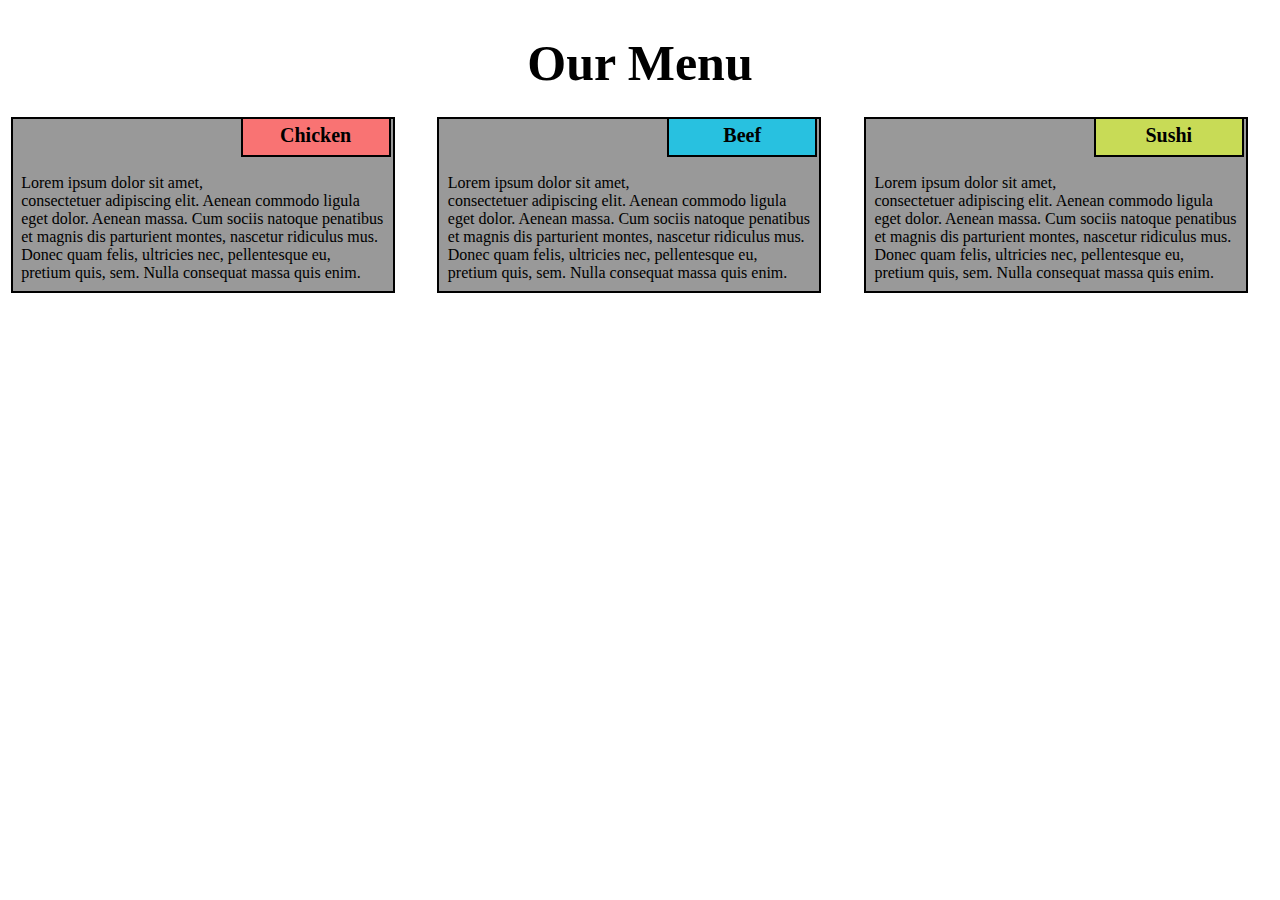
==== module2-solution/index.html @ ce8c40e5 "Module 2 solutions" ====
<!DOCTYPE html>
<html>
<head>

<title>Module 2 Solution</title>
<meta name="viewport" content="width=device-width, initial-scale=1">
<link rel="stylesheet" type="text/css" href="style.css">

</head>
<body>
<h1>Our Menu</h1>

<div>
  
  
</div>



  <div class="col-lg-4 col-md-6 col-sm-12">
  	<div class="box">
  		<p class="content-name name1">Chicken</p>
  		<p class="content">Lorem ipsum dolor sit amet, consectetuer adipiscing elit. Aenean commodo ligula eget dolor. Aenean massa. Cum sociis natoque penatibus et magnis dis parturient montes, nascetur ridiculus mus. Donec quam felis, ultricies nec, pellentesque eu, pretium quis, sem. Nulla consequat massa quis enim.</p>
  	</div>
  </div>

  <div class="col-lg-4 col-md-6 col-sm-12">
  	<div class="box">
   		<p class="content-name name2">Beef</p>
   		<p class="content">Lorem ipsum dolor sit amet, consectetuer adipiscing elit. Aenean commodo ligula eget dolor. Aenean massa. Cum sociis natoque penatibus et magnis dis parturient montes, nascetur ridiculus mus. Donec quam felis, ultricies nec, pellentesque eu, pretium quis, sem. Nulla consequat massa quis enim.</p>
  	</div>
  </div>

  <div class="col-lg-4 col-md-12 col-sm-12">
  	<div class="box">
  		<p class="content-name name3">Sushi</p>
  		<p class="content">Lorem ipsum dolor sit amet, consectetuer adipiscing elit. Aenean commodo ligula eget dolor. Aenean massa. Cum sociis natoque penatibus et magnis dis parturient montes, nascetur ridiculus mus. Donec quam felis, ultricies nec, pellentesque eu, pretium quis, sem. Nulla consequat massa quis enim.</p>
  	</div>	
  </div>

</body>
</html>
---- module2-solution/style.css ----
* {
  box-sizing: border-box;
}

body{
	margin: 0;
	padding: 0;
  font-family: "Itim";
}

.row{
  margin-top: 5%;
  margin-bottom: 5%;
}

h1 {
  margin-bottom: 15px;
  text-align: center;
  color: #000000;
  font-size: 50px;
}


.box{
  width: 100%;
  overflow: none;
}


.content-name{
  overflow: none;
  text-align: center;
  border: 2px solid black;
  width: 150px;
  height: 40px;
  padding: 5px;
  float: right;
  margin-right: 36px;
  margin-top: 0px;
  font-weight: bold;
  position: relative;
}

.content{
  border: 2px solid black;
  width: 90%;
  height: auto;
  margin: 2.5%;
  color: black
  font-size: 25px;
  padding: 2%;
  padding-top: 55px;
  background-color: rgba(0,0,0,0.4);
}

.name1{
  background-color: #F97373;
  font-size: 20px;
}

.name2{
  background-color: #28C1E0;
  font-size: 20px;
}
.name3{
  background-color: #C8DB56;
  font-size: 20px;
}


/********** Large devices only **********/
@media (min-width: 992px) {
  .col-lg-4 {
  	float: left;
    width: 33.33%;
  }
}
/********** Medium devices only **********/
@media (min-width: 768px) and (max-width: 991px) {
  .col-md-6,.col-md-12 {
    float: left;
  }
  .col-md-6 {
    width: 50%;
  }
  .col-md-12 {
    margin-left: -10px;
    width: 100%;
  }
  .name3{
    margin-right: 65px;
    width: 100px;
  }
}

@media (min-width: 0px) and (max-width: 767px) {
  .col-sm-12 {
  	float: left;
    width: 100%;
  }
  .content-name{
    margin-right: 30px;
  }
}
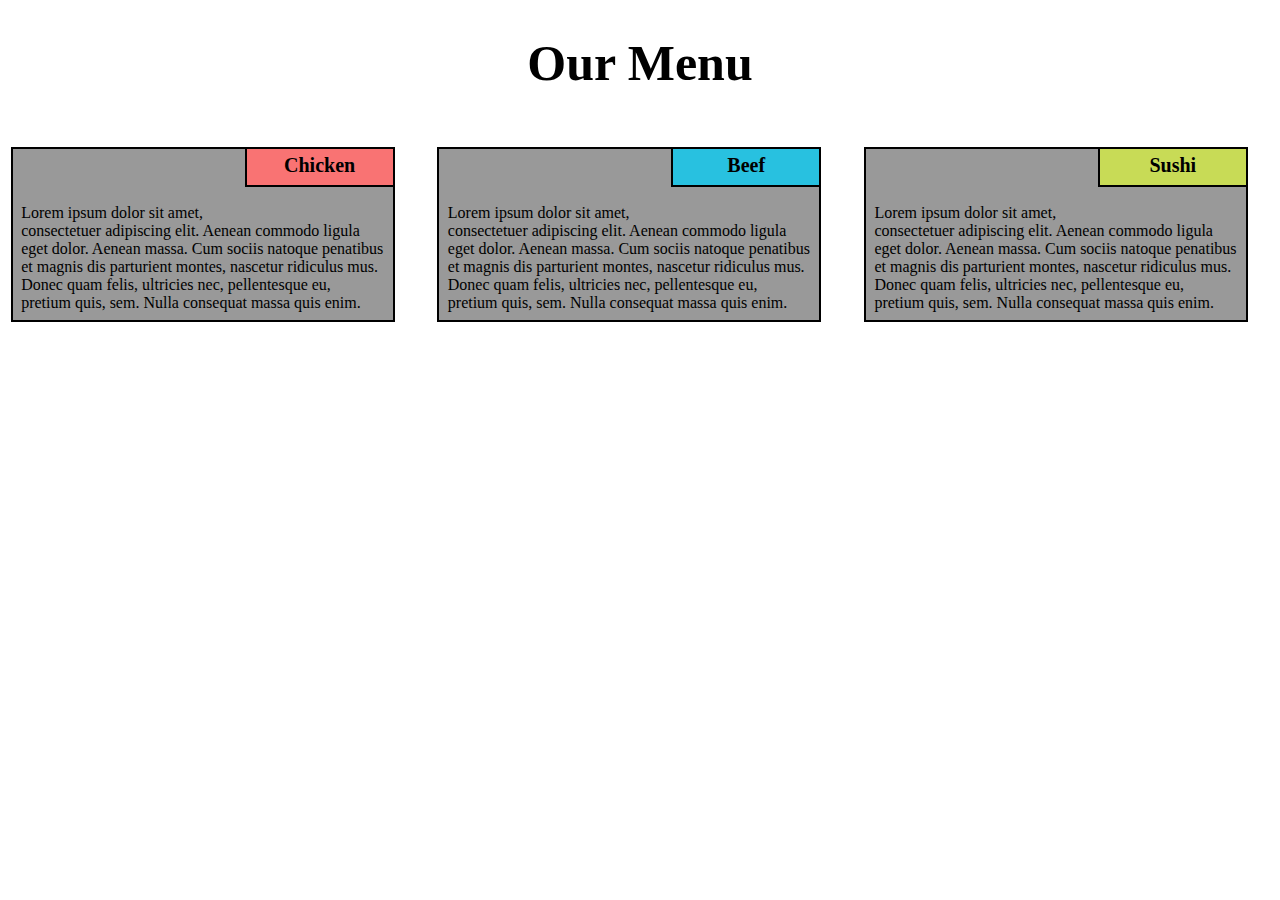
==== commit 827a1475: "Module 2 Solution" ====
--- a/module2-solution/index.html
+++ b/module2-solution/index.html
@@ -10,31 +10,24 @@
 <body>
 <h1>Our Menu</h1>
 
-<div>
-  
-  
-</div>
-
-
-
   <div class="col-lg-4 col-md-6 col-sm-12">
   	<div class="box">
-  		<p class="content-name name1">Chicken</p>
-  		<p class="content">Lorem ipsum dolor sit amet, consectetuer adipiscing elit. Aenean commodo ligula eget dolor. Aenean massa. Cum sociis natoque penatibus et magnis dis parturient montes, nascetur ridiculus mus. Donec quam felis, ultricies nec, pellentesque eu, pretium quis, sem. Nulla consequat massa quis enim.</p>
+  		<p class="box-name name1">Chicken</p>
+  		<p class="box-content">Lorem ipsum dolor sit amet, consectetuer adipiscing elit. Aenean commodo ligula eget dolor. Aenean massa. Cum sociis natoque penatibus et magnis dis parturient montes, nascetur ridiculus mus. Donec quam felis, ultricies nec, pellentesque eu, pretium quis, sem. Nulla consequat massa quis enim.</p>
   	</div>
   </div>
 
   <div class="col-lg-4 col-md-6 col-sm-12">
   	<div class="box">
-   		<p class="content-name name2">Beef</p>
-   		<p class="content">Lorem ipsum dolor sit amet, consectetuer adipiscing elit. Aenean commodo ligula eget dolor. Aenean massa. Cum sociis natoque penatibus et magnis dis parturient montes, nascetur ridiculus mus. Donec quam felis, ultricies nec, pellentesque eu, pretium quis, sem. Nulla consequat massa quis enim.</p>
+   		<p class="box-name name2">Beef</p>
+   		<p class="box-content">Lorem ipsum dolor sit amet, consectetuer adipiscing elit. Aenean commodo ligula eget dolor. Aenean massa. Cum sociis natoque penatibus et magnis dis parturient montes, nascetur ridiculus mus. Donec quam felis, ultricies nec, pellentesque eu, pretium quis, sem. Nulla consequat massa quis enim.</p>
   	</div>
   </div>
 
   <div class="col-lg-4 col-md-12 col-sm-12">
   	<div class="box">
-  		<p class="content-name name3">Sushi</p>
-  		<p class="content">Lorem ipsum dolor sit amet, consectetuer adipiscing elit. Aenean commodo ligula eget dolor. Aenean massa. Cum sociis natoque penatibus et magnis dis parturient montes, nascetur ridiculus mus. Donec quam felis, ultricies nec, pellentesque eu, pretium quis, sem. Nulla consequat massa quis enim.</p>
+  		<p class="box-name name3">Sushi</p>
+  		<p class="box-content">Lorem ipsum dolor sit amet, consectetuer adipiscing elit. Aenean commodo ligula eget dolor. Aenean massa. Cum sociis natoque penatibus et magnis dis parturient montes, nascetur ridiculus mus. Donec quam felis, ultricies nec, pellentesque eu, pretium quis, sem. Nulla consequat massa quis enim.</p>
   	</div>	
   </div>
 
--- a/module2-solution/style.css
+++ b/module2-solution/style.css
@@ -1,6 +1,8 @@
 * {
   box-sizing: border-box;
 }
+
+/*Body of the content*/
 
 body{
 	margin: 0;
@@ -8,10 +10,14 @@
   font-family: "Itim";
 }
 
+/*Row*/
+
 .row{
   margin-top: 5%;
   margin-bottom: 5%;
 }
+
+/*Heading 1*/
 
 h1 {
   margin-bottom: 15px;
@@ -20,14 +26,17 @@
   font-size: 50px;
 }
 
+/*Box Parameters*/
 
 .box{
   width: 100%;
   overflow: none;
+  margin-top: 40px;
 }
 
+/*Box Title*/
 
-.content-name{
+.box-name{
   overflow: none;
   text-align: center;
   border: 2px solid black;
@@ -35,13 +44,15 @@
   height: 40px;
   padding: 5px;
   float: right;
-  margin-right: 36px;
+  margin-right: 32px;
   margin-top: 0px;
   font-weight: bold;
   position: relative;
 }
 
-.content{
+/*Box content*/
+
+.box-content{
   border: 2px solid black;
   width: 90%;
   height: auto;
@@ -52,6 +63,8 @@
   padding-top: 55px;
   background-color: rgba(0,0,0,0.4);
 }
+
+/*Box Title Name Formats*/
 
 .name1{
   background-color: #F97373;
@@ -68,14 +81,15 @@
 }
 
 
-/********** Large devices only **********/
+/*w.r.t sizes*/
+
 @media (min-width: 992px) {
   .col-lg-4 {
   	float: left;
     width: 33.33%;
   }
 }
-/********** Medium devices only **********/
+
 @media (min-width: 768px) and (max-width: 991px) {
   .col-md-6,.col-md-12 {
     float: left;
@@ -98,7 +112,7 @@
   	float: left;
     width: 100%;
   }
-  .content-name{
+  .box-name{
     margin-right: 30px;
   }
 }